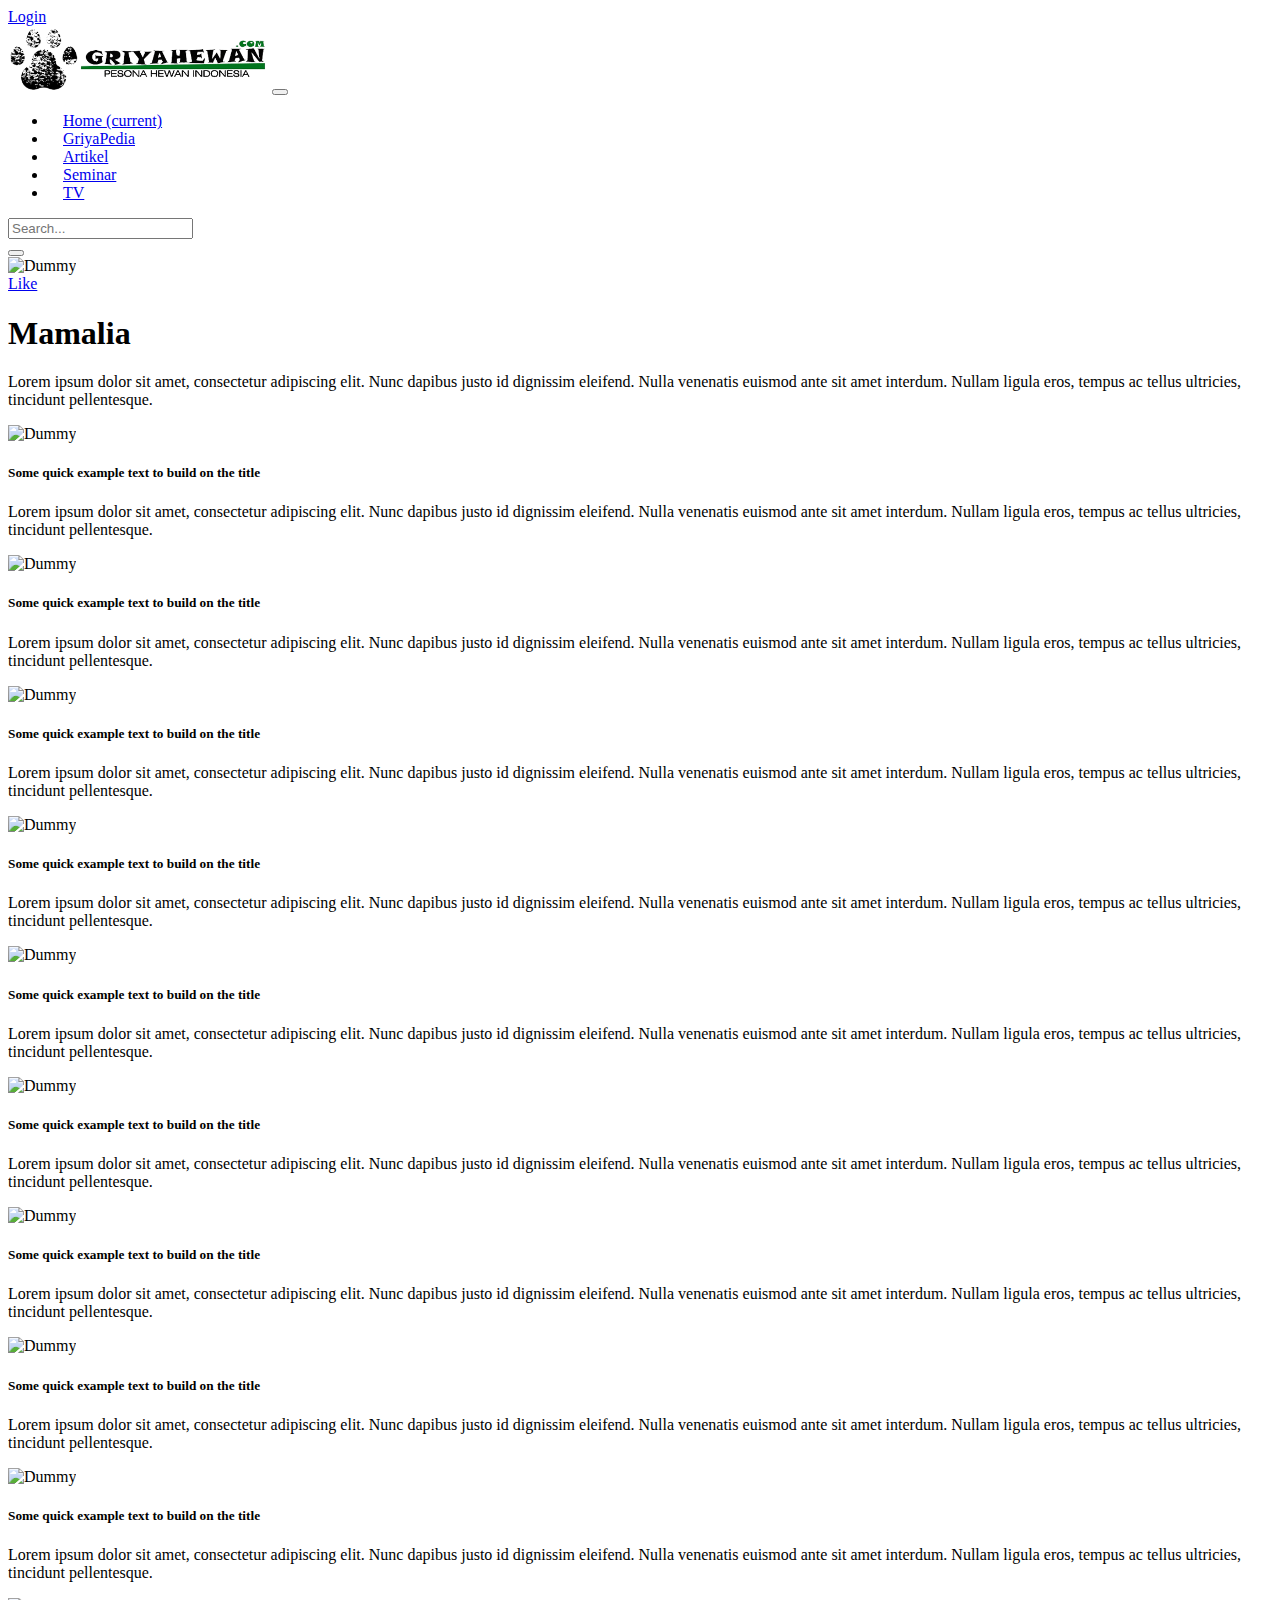
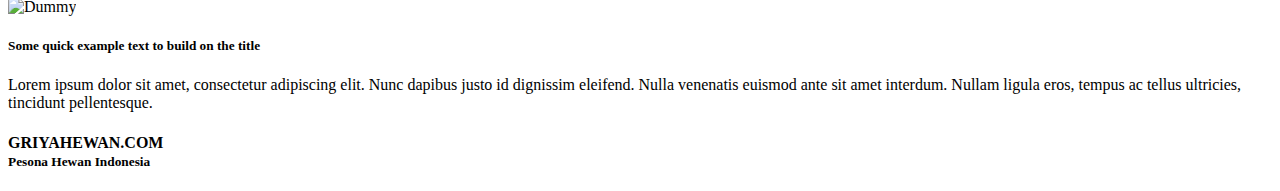
==== griya-pedia.html @ 77c0d360 "push" ====
<!doctype html>
<html lang="en">
	<head>
		<!-- Required meta tags -->
		<meta charset="utf-8">
		<meta name="viewport" content="width=device-width, initial-scale=1, shrink-to-fit=no">

		<!-- Bootstrap CSS -->
		<link rel="stylesheet" href="https://cdn.jsdelivr.net/npm/bootstrap@4.6.0/dist/css/bootstrap.min.css" integrity="sha384-B0vP5xmATw1+K9KRQjQERJvTumQW0nPEzvF6L/Z6nronJ3oUOFUFpCjEUQouq2+l" crossorigin="anonymous">
		<link rel="stylesheet" href="style.css">
		
		<!-- Fontawesome CSS -->
		<link rel="stylesheet" href="https://pro.fontawesome.com/releases/v5.10.0/css/all.css" integrity="sha384-AYmEC3Yw5cVb3ZcuHtOA93w35dYTsvhLPVnYs9eStHfGJvOvKxVfELGroGkvsg+p" crossorigin="anonymous"/>

		<title>GriyaPedia</title>

	</head>
	<body>
  
		<div class="container-fluid">
			<div class="row bg-dark">
				<div class="container ">
					<div class="row">
						<div class="col-8 pt-1 pb-1">
							<a href="#" class="btn btn-secondary btn-sm"><i class="fab fa-instagram"></i></a> 
							<a href="#" class="btn btn-secondary btn-sm"><i class="fab fa-youtube"></i></a> 
							<a href="#" class="btn btn-secondary btn-sm"><i class="fab fa-whatsapp"></i></a>
							<a href="#" class="btn btn-secondary btn-sm"><i class="far fa-envelope"></i></a>
						</div>
						
						<div class="col-4 pt-1 pb-1">
							<a href="#" class="btn btn-secondary btn-sm float-right"><i class="fas fa-sign-in-alt"></i> Login</a>
						</div>
						
					</div>
				</div>
			</div>
		</div>
			
		<nav class="navbar navbar-expand-lg navbar-light bg-light sticky-top shadow-sm">
			<div class="container">
				<a class="navbar-brand" href="#"><img src="Logo-GriyaHewan.png" alt="Griya Hewan"></a>
				<button class="navbar-toggler" type="button" data-toggle="collapse" data-target="#navbarSupportedContent" aria-controls="navbarSupportedContent" aria-expanded="false" aria-label="Toggle navigation">
					<span class="navbar-toggler-icon"></span>
				</button>

				<div class="collapse navbar-collapse" id="navbarSupportedContent">
					<ul class="navbar-nav mr-auto">
						<li class="nav-item active">
							<a class="nav-link" href="index.html">Home <span class="sr-only">(current)</span></a>
						</li>
						  
						<li class="nav-item">
							<a class="nav-link" href="griya-pedia.html">GriyaPedia</a>
						</li>
						  
						<li class="nav-item">
							<a class="nav-link" href="#">Artikel</a>
						</li>
						  
						<li class="nav-item">
							<a class="nav-link" href="#">Seminar</a>
						</li>
						
						<li class="nav-item">
							<a class="nav-link" href="#">TV</a>
						</li>
					
					</ul>
					
					<form class="form-inline my-2 my-lg-0">
						<div class="input-group input-group-sm">
						  <input type="search" class="form-control" placeholder="Search..." aria-label="Search" aria-describedby="button-addon2">
						  <div class="input-group-append">
							<button class="btn btn-outline-secondary" type="button" id="button-addon2"><i class="fas fa-search"></i></button>
						  </div>
						</div>
					</form>
				</div>
			</div>
		</nav>
					
		<div class="container-fluid">

			<div class="row">
				<div class="container mt-3 mb-3">
					
					<div class="row">
					
						<div class="col-12">
							<div class="card">
								<img src="https://static.wpsocket.com/plugin/dummy-images/banner-772x250.png" class="card-img-top" alt="Dummy">
								
								<div class="card-body">
									<div class="row">
										
										<div class="col-md-3 order-md-12 pt-3">
											<a href="#" class="btn btn-success float-right">Like <i class="far fa-thumbs-up"></i></a>
										</div>
										
										<div class="col-md-9 order-md-1">
											<h1 class="card-title">Mamalia</h1>
											<p class="card-text text-limit">Lorem ipsum dolor sit amet, consectetur adipiscing elit. Nunc dapibus justo id dignissim eleifend. Nulla venenatis euismod ante sit amet interdum. Nullam ligula eros, tempus ac tellus ultricies, tincidunt pellentesque. </p>	
										</div>
										
									</div>
								</div>
							</div>
						</div>
												
					</div>
				
				</div>
			</div>
			
			<div class="row">
				<div class="container mb-5">
					<div class="row">
						
						<div class="col-sm-12 col-md-6 col-lg-4 col-xl-3 d-flex align-items-stretch p-3">
							<div class="card shadow">
								<img src="https://trilogi.ac.id/universitas/wp-content/uploads/2017/07/dummy-img.png" class="card-img-top" alt="Dummy">
								
								<div class="card-body">
									<h5 class="card-title">Some quick example text to build on the title</h5>
									<p class="card-text text-limit">Lorem ipsum dolor sit amet, consectetur adipiscing elit. Nunc dapibus justo id dignissim eleifend. Nulla venenatis euismod ante sit amet interdum. Nullam ligula eros, tempus ac tellus ultricies, tincidunt pellentesque. </p>
								</div>
							</div>
						</div>
						
						<div class="col-sm-12 col-md-6 col-lg-4 col-xl-3 d-flex align-items-stretch p-3">
							<div class="card shadow">
								<img src="https://trilogi.ac.id/universitas/wp-content/uploads/2017/07/dummy-img.png" class="card-img-top" alt="Dummy">
								
								<div class="card-body">
									<h5 class="card-title">Some quick example text to build on the title</h5>
									<p class="card-text text-limit">Lorem ipsum dolor sit amet, consectetur adipiscing elit. Nunc dapibus justo id dignissim eleifend. Nulla venenatis euismod ante sit amet interdum. Nullam ligula eros, tempus ac tellus ultricies, tincidunt pellentesque. </p>
								</div>
							</div>
						</div>
						
						<div class="col-sm-12 col-md-6 col-lg-4 col-xl-3 d-flex align-items-stretch p-3">
							<div class="card shadow">
								<img src="https://trilogi.ac.id/universitas/wp-content/uploads/2017/07/dummy-img.png" class="card-img-top" alt="Dummy">
								
								<div class="card-body">
									<h5 class="card-title">Some quick example text to build on the title</h5>
									<p class="card-text text-limit">Lorem ipsum dolor sit amet, consectetur adipiscing elit. Nunc dapibus justo id dignissim eleifend. Nulla venenatis euismod ante sit amet interdum. Nullam ligula eros, tempus ac tellus ultricies, tincidunt pellentesque. </p>
								</div>
							</div>
						</div>
						
						<div class="col-sm-12 col-md-6 col-lg-4 col-xl-3 d-flex align-items-stretch p-3">
							<div class="card shadow">
								<img src="https://trilogi.ac.id/universitas/wp-content/uploads/2017/07/dummy-img.png" class="card-img-top" alt="Dummy">
								
								<div class="card-body">
									<h5 class="card-title">Some quick example text to build on the title</h5>
									<p class="card-text text-limit">Lorem ipsum dolor sit amet, consectetur adipiscing elit. Nunc dapibus justo id dignissim eleifend. Nulla venenatis euismod ante sit amet interdum. Nullam ligula eros, tempus ac tellus ultricies, tincidunt pellentesque. </p>
								</div>
							</div>
						</div>
						
						<div class="col-sm-12 col-md-6 col-lg-4 col-xl-3 d-flex align-items-stretch p-3">
							<div class="card shadow">
								<img src="https://trilogi.ac.id/universitas/wp-content/uploads/2017/07/dummy-img.png" class="card-img-top" alt="Dummy">
								
								<div class="card-body">
									<h5 class="card-title">Some quick example text to build on the title</h5>
									<p class="card-text text-limit">Lorem ipsum dolor sit amet, consectetur adipiscing elit. Nunc dapibus justo id dignissim eleifend. Nulla venenatis euismod ante sit amet interdum. Nullam ligula eros, tempus ac tellus ultricies, tincidunt pellentesque. </p>
								</div>
							</div>
						</div>
						
						<div class="col-sm-12 col-md-6 col-lg-4 col-xl-3 d-flex align-items-stretch p-3">
							<div class="card shadow">
								<img src="https://trilogi.ac.id/universitas/wp-content/uploads/2017/07/dummy-img.png" class="card-img-top" alt="Dummy">
								
								<div class="card-body">
									<h5 class="card-title">Some quick example text to build on the title</h5>
									<p class="card-text text-limit">Lorem ipsum dolor sit amet, consectetur adipiscing elit. Nunc dapibus justo id dignissim eleifend. Nulla venenatis euismod ante sit amet interdum. Nullam ligula eros, tempus ac tellus ultricies, tincidunt pellentesque. </p>
								</div>
							</div>
						</div>
						
						<div class="col-sm-12 col-md-6 col-lg-4 col-xl-3 d-flex align-items-stretch p-3">
							<div class="card shadow">
								<img src="https://trilogi.ac.id/universitas/wp-content/uploads/2017/07/dummy-img.png" class="card-img-top" alt="Dummy">
								
								<div class="card-body">
									<h5 class="card-title">Some quick example text to build on the title</h5>
									<p class="card-text text-limit">Lorem ipsum dolor sit amet, consectetur adipiscing elit. Nunc dapibus justo id dignissim eleifend. Nulla venenatis euismod ante sit amet interdum. Nullam ligula eros, tempus ac tellus ultricies, tincidunt pellentesque. </p>
								</div>
							</div>
						</div>
						
						<div class="col-sm-12 col-md-6 col-lg-4 col-xl-3 d-flex align-items-stretch p-3">
							<div class="card shadow">
								<img src="https://trilogi.ac.id/universitas/wp-content/uploads/2017/07/dummy-img.png" class="card-img-top" alt="Dummy">
								
								<div class="card-body">
									<h5 class="card-title">Some quick example text to build on the title</h5>
									<p class="card-text text-limit">Lorem ipsum dolor sit amet, consectetur adipiscing elit. Nunc dapibus justo id dignissim eleifend. Nulla venenatis euismod ante sit amet interdum. Nullam ligula eros, tempus ac tellus ultricies, tincidunt pellentesque. </p>
								</div>
							</div>
						</div>
						
						<div class="col-sm-12 col-md-6 col-lg-4 col-xl-3 d-flex align-items-stretch p-3">
							<div class="card shadow">
								<img src="https://trilogi.ac.id/universitas/wp-content/uploads/2017/07/dummy-img.png" class="card-img-top" alt="Dummy">
								
								<div class="card-body">
									<h5 class="card-title">Some quick example text to build on the title</h5>
									<p class="card-text text-limit">Lorem ipsum dolor sit amet, consectetur adipiscing elit. Nunc dapibus justo id dignissim eleifend. Nulla venenatis euismod ante sit amet interdum. Nullam ligula eros, tempus ac tellus ultricies, tincidunt pellentesque. </p>
								</div>
							</div>
						</div>
						
						<div class="col-sm-12 col-md-6 col-lg-4 col-xl-3 d-flex align-items-stretch p-3">
							<div class="card shadow">
								<img src="https://trilogi.ac.id/universitas/wp-content/uploads/2017/07/dummy-img.png" class="card-img-top" alt="Dummy">
								
								<div class="card-body">
									<h5 class="card-title">Some quick example text to build on the title</h5>
									<p class="card-text text-limit">Lorem ipsum dolor sit amet, consectetur adipiscing elit. Nunc dapibus justo id dignissim eleifend. Nulla venenatis euismod ante sit amet interdum. Nullam ligula eros, tempus ac tellus ultricies, tincidunt pellentesque. </p>
								</div>
							</div>
						</div>
					
					</div>
				</div>
			</div>
			
			
			<div class="row bg-dark">
				<div class="container pt-2 pb-2">
					<div class="row">
						<div class="col-md-8">
							<h4 class="text-white-50">GRIYAHEWAN.COM <br class="d-block d-sm-none"><small class="text-muted">Pesona Hewan Indonesia</small></h4>
						</div>
						
						<div class="col-md-4 footer-medsos">
							<a href="#" class="btn btn-secondary btn-sm"><i class="fab fa-instagram"></i></a> 
							<a href="#" class="btn btn-secondary btn-sm"><i class="fab fa-youtube"></i></a> 
							<a href="#" class="btn btn-secondary btn-sm"><i class="fab fa-whatsapp"></i></a>
							<a href="#" class="btn btn-secondary btn-sm"><i class="far fa-envelope"></i></a>
						</div>
					</div>
				</div>
			</div>
		
			
			 
		</div>

		<!-- Optional JavaScript; choose one of the two! -->

		<!-- Option 1: jQuery and Bootstrap Bundle (includes Popper) -->
		<script src="https://code.jquery.com/jquery-3.5.1.slim.min.js" integrity="sha384-DfXdz2htPH0lsSSs5nCTpuj/zy4C+OGpamoFVy38MVBnE+IbbVYUew+OrCXaRkfj" crossorigin="anonymous"></script>
		<script src="https://cdn.jsdelivr.net/npm/bootstrap@4.6.0/dist/js/bootstrap.bundle.min.js" integrity="sha384-Piv4xVNRyMGpqkS2by6br4gNJ7DXjqk09RmUpJ8jgGtD7zP9yug3goQfGII0yAns" crossorigin="anonymous"></script>

		<!-- Option 2: Separate Popper and Bootstrap JS -->
		<!--
		<script src="https://code.jquery.com/jquery-3.5.1.slim.min.js" integrity="sha384-DfXdz2htPH0lsSSs5nCTpuj/zy4C+OGpamoFVy38MVBnE+IbbVYUew+OrCXaRkfj" crossorigin="anonymous"></script>
		<script src="https://cdn.jsdelivr.net/npm/popper.js@1.16.1/dist/umd/popper.min.js" integrity="sha384-9/reFTGAW83EW2RDu2S0VKaIzap3H66lZH81PoYlFhbGU+6BZp6G7niu735Sk7lN" crossorigin="anonymous"></script>
		<script src="https://cdn.jsdelivr.net/npm/bootstrap@4.6.0/dist/js/bootstrap.min.js" integrity="sha384-+YQ4JLhjyBLPDQt//I+STsc9iw4uQqACwlvpslubQzn4u2UU2UFM80nGisd026JF" crossorigin="anonymous"></script>
		-->
	</body>
</html>
---- style.css ----
.navbar-brand > img
{
	width:100%;
	max-width:260px;
}

.nav-link {
	padding-right:15px !important;
	padding-left:15px !important;
}

.nav-link:hover {
    color: white !important;
	background:#00761c !important;
	border-radius:10px;
}
	
@media (max-width: 991px) 
{
	.nav-item {
		border-bottom:1px solid #fff !important;
		background:rgba(0,0,0,.1);
		border-radius:5px;
	}
	
	.navbar-nav {
		border: 1px solid rgba(0,0,0,.5);
		border-radius:5px;
	}
	
	.nav-link:hover {
		border-radius:5px;
	}
	
}

@media (min-width: 768px) 
{
	.footer-medsos
	{
		text-align:right;
	}
}


.text-limit
{
	display: -webkit-box;
	-webkit-line-clamp: 2;
	-webkit-box-orient: vertical;
	overflow: hidden;
}
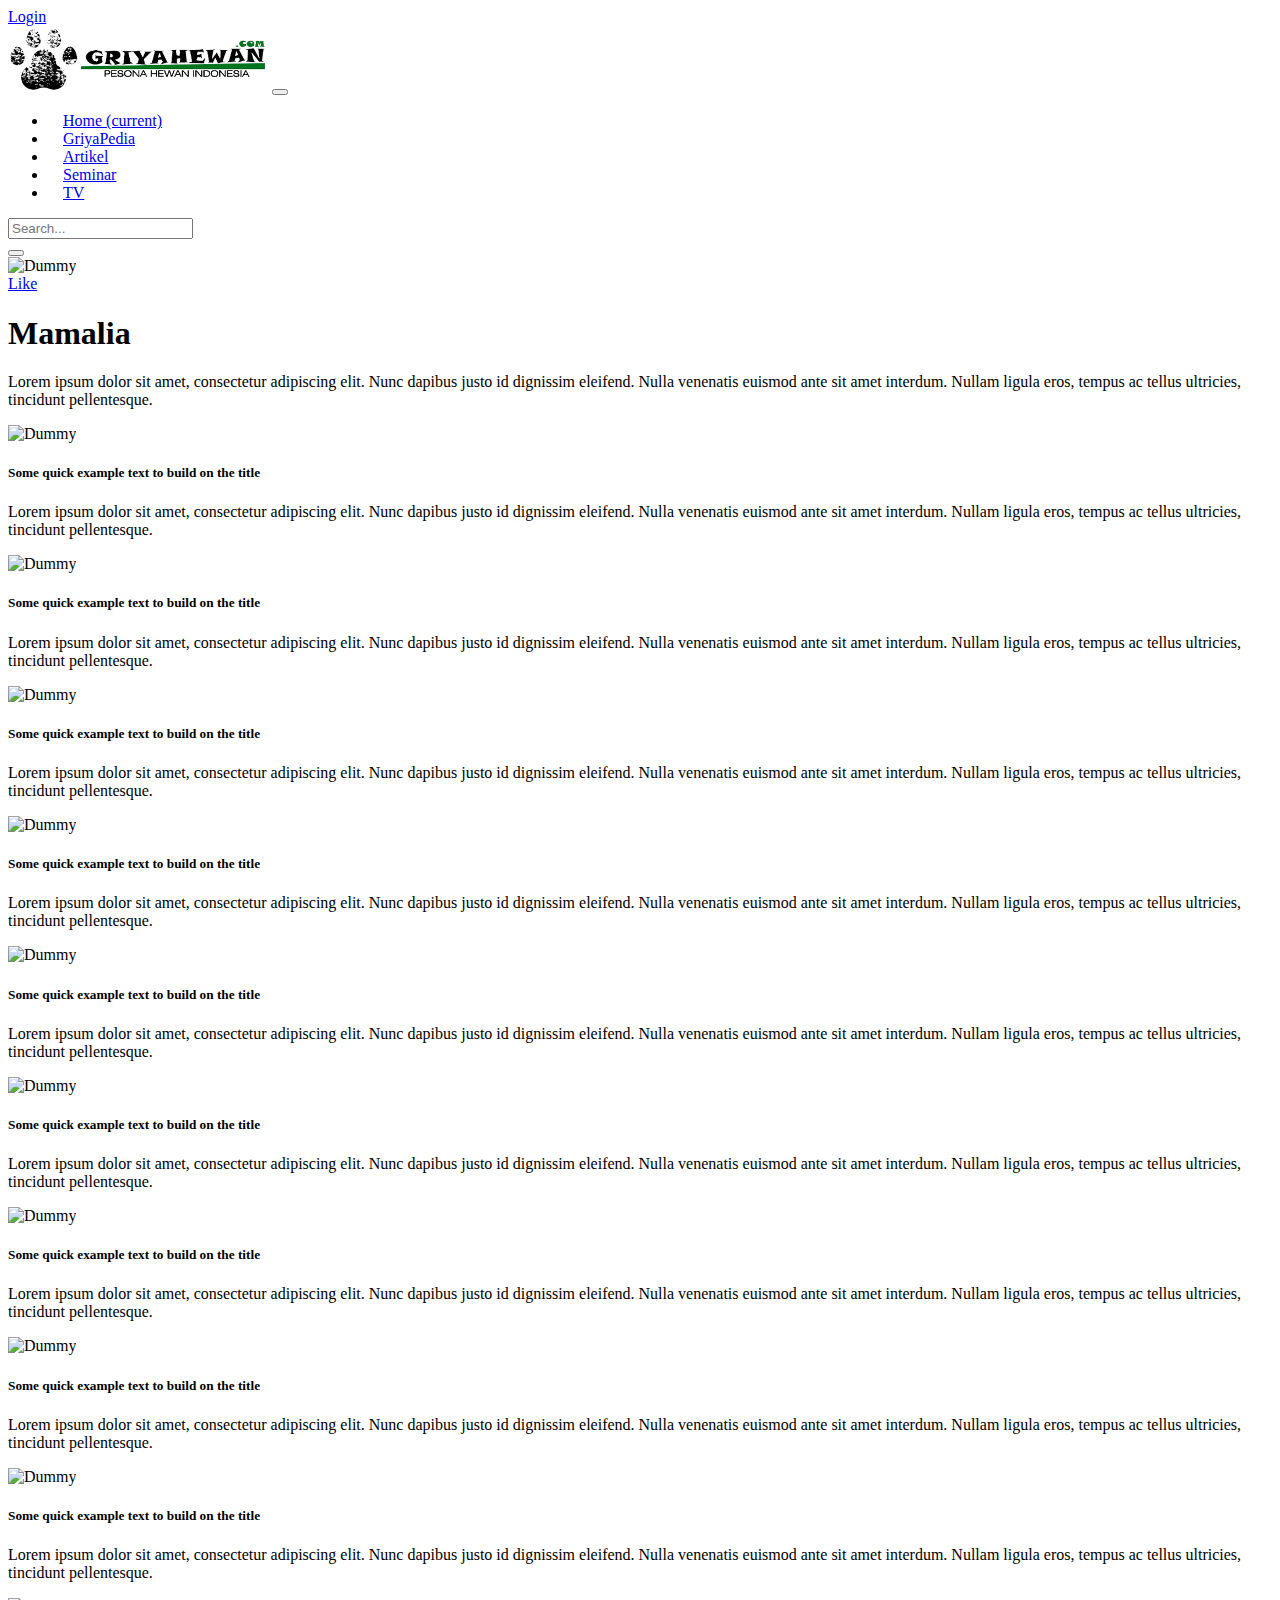
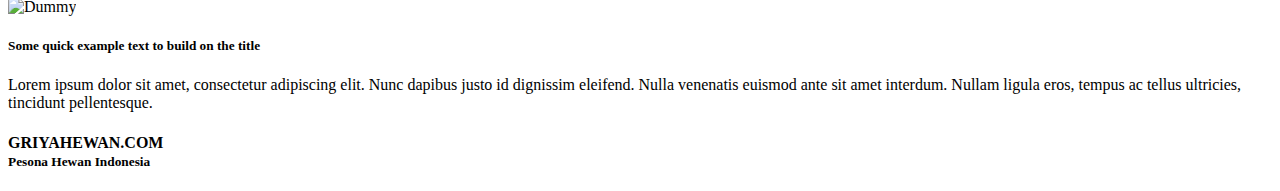
==== commit 788cf007: "Update griya-pedia.html" ====
--- a/griya-pedia.html
+++ b/griya-pedia.html
@@ -46,11 +46,11 @@
 
 				<div class="collapse navbar-collapse" id="navbarSupportedContent">
 					<ul class="navbar-nav mr-auto">
+						<li class="nav-item">
+							<a class="nav-link" href="index.html">Home <span class="sr-only">(current)</span></a>
+						</li>
+						  
 						<li class="nav-item active">
-							<a class="nav-link" href="index.html">Home <span class="sr-only">(current)</span></a>
-						</li>
-						  
-						<li class="nav-item">
 							<a class="nav-link" href="griya-pedia.html">GriyaPedia</a>
 						</li>
 						  
@@ -94,13 +94,15 @@
 								<div class="card-body">
 									<div class="row">
 										
-										<div class="col-md-3 order-md-12 pt-3">
-											<a href="#" class="btn btn-success float-right">Like <i class="far fa-thumbs-up"></i></a>
+										<div class="col-md-3 order-md-12 pt-3 text-right">
+											<a href="#" class="btn btn-success">Like <i class="far fa-thumbs-up"></i></a>
+											
+											<a href="#" class="btn btn-success"><i class="fal fa-share-alt"></i></a>
 										</div>
 										
 										<div class="col-md-9 order-md-1">
 											<h1 class="card-title">Mamalia</h1>
-											<p class="card-text text-limit">Lorem ipsum dolor sit amet, consectetur adipiscing elit. Nunc dapibus justo id dignissim eleifend. Nulla venenatis euismod ante sit amet interdum. Nullam ligula eros, tempus ac tellus ultricies, tincidunt pellentesque. </p>	
+											<p class="card-text">Lorem ipsum dolor sit amet, consectetur adipiscing elit. Nunc dapibus justo id dignissim eleifend. Nulla venenatis euismod ante sit amet interdum. Nullam ligula eros, tempus ac tellus ultricies, tincidunt pellentesque. </p>	
 										</div>
 										
 									</div>
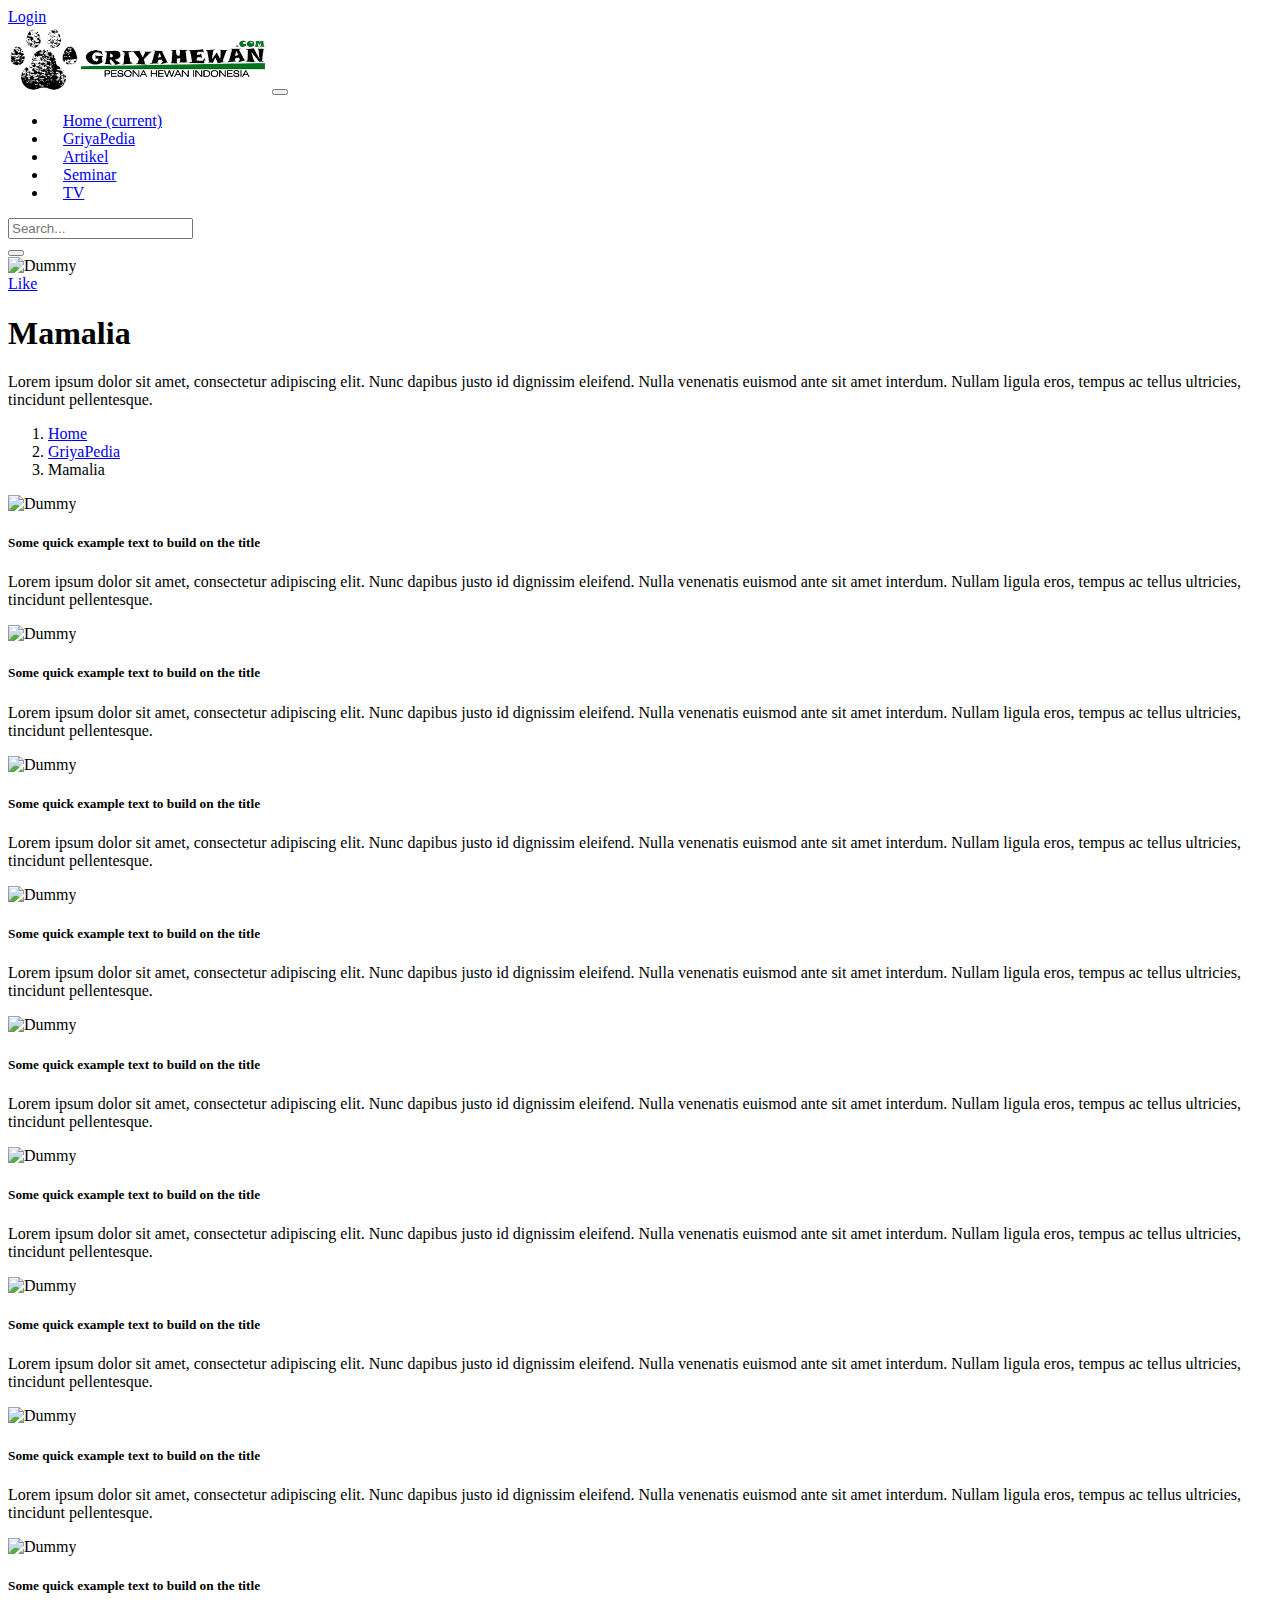
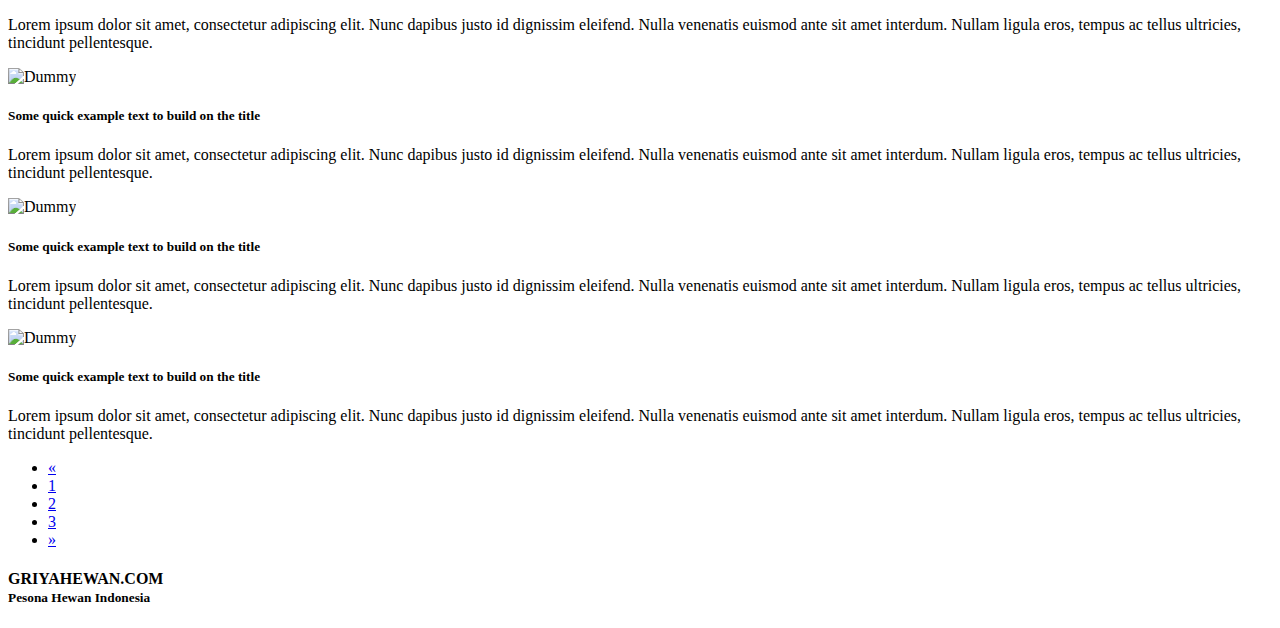
==== commit f24d95dc: "Update griya-pedia.html" ====
--- a/griya-pedia.html
+++ b/griya-pedia.html
@@ -117,119 +117,179 @@
 			
 			<div class="row">
 				<div class="container mb-5">
-					<div class="row">
-						
-						<div class="col-sm-12 col-md-6 col-lg-4 col-xl-3 d-flex align-items-stretch p-3">
-							<div class="card shadow">
-								<img src="https://trilogi.ac.id/universitas/wp-content/uploads/2017/07/dummy-img.png" class="card-img-top" alt="Dummy">
-								
-								<div class="card-body">
-									<h5 class="card-title">Some quick example text to build on the title</h5>
-									<p class="card-text text-limit">Lorem ipsum dolor sit amet, consectetur adipiscing elit. Nunc dapibus justo id dignissim eleifend. Nulla venenatis euismod ante sit amet interdum. Nullam ligula eros, tempus ac tellus ultricies, tincidunt pellentesque. </p>
-								</div>
-							</div>
-						</div>
-						
-						<div class="col-sm-12 col-md-6 col-lg-4 col-xl-3 d-flex align-items-stretch p-3">
-							<div class="card shadow">
-								<img src="https://trilogi.ac.id/universitas/wp-content/uploads/2017/07/dummy-img.png" class="card-img-top" alt="Dummy">
-								
-								<div class="card-body">
-									<h5 class="card-title">Some quick example text to build on the title</h5>
-									<p class="card-text text-limit">Lorem ipsum dolor sit amet, consectetur adipiscing elit. Nunc dapibus justo id dignissim eleifend. Nulla venenatis euismod ante sit amet interdum. Nullam ligula eros, tempus ac tellus ultricies, tincidunt pellentesque. </p>
-								</div>
-							</div>
-						</div>
-						
-						<div class="col-sm-12 col-md-6 col-lg-4 col-xl-3 d-flex align-items-stretch p-3">
-							<div class="card shadow">
-								<img src="https://trilogi.ac.id/universitas/wp-content/uploads/2017/07/dummy-img.png" class="card-img-top" alt="Dummy">
-								
-								<div class="card-body">
-									<h5 class="card-title">Some quick example text to build on the title</h5>
-									<p class="card-text text-limit">Lorem ipsum dolor sit amet, consectetur adipiscing elit. Nunc dapibus justo id dignissim eleifend. Nulla venenatis euismod ante sit amet interdum. Nullam ligula eros, tempus ac tellus ultricies, tincidunt pellentesque. </p>
-								</div>
-							</div>
-						</div>
-						
-						<div class="col-sm-12 col-md-6 col-lg-4 col-xl-3 d-flex align-items-stretch p-3">
-							<div class="card shadow">
-								<img src="https://trilogi.ac.id/universitas/wp-content/uploads/2017/07/dummy-img.png" class="card-img-top" alt="Dummy">
-								
-								<div class="card-body">
-									<h5 class="card-title">Some quick example text to build on the title</h5>
-									<p class="card-text text-limit">Lorem ipsum dolor sit amet, consectetur adipiscing elit. Nunc dapibus justo id dignissim eleifend. Nulla venenatis euismod ante sit amet interdum. Nullam ligula eros, tempus ac tellus ultricies, tincidunt pellentesque. </p>
-								</div>
-							</div>
-						</div>
-						
-						<div class="col-sm-12 col-md-6 col-lg-4 col-xl-3 d-flex align-items-stretch p-3">
-							<div class="card shadow">
-								<img src="https://trilogi.ac.id/universitas/wp-content/uploads/2017/07/dummy-img.png" class="card-img-top" alt="Dummy">
-								
-								<div class="card-body">
-									<h5 class="card-title">Some quick example text to build on the title</h5>
-									<p class="card-text text-limit">Lorem ipsum dolor sit amet, consectetur adipiscing elit. Nunc dapibus justo id dignissim eleifend. Nulla venenatis euismod ante sit amet interdum. Nullam ligula eros, tempus ac tellus ultricies, tincidunt pellentesque. </p>
-								</div>
-							</div>
-						</div>
-						
-						<div class="col-sm-12 col-md-6 col-lg-4 col-xl-3 d-flex align-items-stretch p-3">
-							<div class="card shadow">
-								<img src="https://trilogi.ac.id/universitas/wp-content/uploads/2017/07/dummy-img.png" class="card-img-top" alt="Dummy">
-								
-								<div class="card-body">
-									<h5 class="card-title">Some quick example text to build on the title</h5>
-									<p class="card-text text-limit">Lorem ipsum dolor sit amet, consectetur adipiscing elit. Nunc dapibus justo id dignissim eleifend. Nulla venenatis euismod ante sit amet interdum. Nullam ligula eros, tempus ac tellus ultricies, tincidunt pellentesque. </p>
-								</div>
-							</div>
-						</div>
-						
-						<div class="col-sm-12 col-md-6 col-lg-4 col-xl-3 d-flex align-items-stretch p-3">
-							<div class="card shadow">
-								<img src="https://trilogi.ac.id/universitas/wp-content/uploads/2017/07/dummy-img.png" class="card-img-top" alt="Dummy">
-								
-								<div class="card-body">
-									<h5 class="card-title">Some quick example text to build on the title</h5>
-									<p class="card-text text-limit">Lorem ipsum dolor sit amet, consectetur adipiscing elit. Nunc dapibus justo id dignissim eleifend. Nulla venenatis euismod ante sit amet interdum. Nullam ligula eros, tempus ac tellus ultricies, tincidunt pellentesque. </p>
-								</div>
-							</div>
-						</div>
-						
-						<div class="col-sm-12 col-md-6 col-lg-4 col-xl-3 d-flex align-items-stretch p-3">
-							<div class="card shadow">
-								<img src="https://trilogi.ac.id/universitas/wp-content/uploads/2017/07/dummy-img.png" class="card-img-top" alt="Dummy">
-								
-								<div class="card-body">
-									<h5 class="card-title">Some quick example text to build on the title</h5>
-									<p class="card-text text-limit">Lorem ipsum dolor sit amet, consectetur adipiscing elit. Nunc dapibus justo id dignissim eleifend. Nulla venenatis euismod ante sit amet interdum. Nullam ligula eros, tempus ac tellus ultricies, tincidunt pellentesque. </p>
-								</div>
-							</div>
-						</div>
-						
-						<div class="col-sm-12 col-md-6 col-lg-4 col-xl-3 d-flex align-items-stretch p-3">
-							<div class="card shadow">
-								<img src="https://trilogi.ac.id/universitas/wp-content/uploads/2017/07/dummy-img.png" class="card-img-top" alt="Dummy">
-								
-								<div class="card-body">
-									<h5 class="card-title">Some quick example text to build on the title</h5>
-									<p class="card-text text-limit">Lorem ipsum dolor sit amet, consectetur adipiscing elit. Nunc dapibus justo id dignissim eleifend. Nulla venenatis euismod ante sit amet interdum. Nullam ligula eros, tempus ac tellus ultricies, tincidunt pellentesque. </p>
-								</div>
-							</div>
-						</div>
-						
-						<div class="col-sm-12 col-md-6 col-lg-4 col-xl-3 d-flex align-items-stretch p-3">
-							<div class="card shadow">
-								<img src="https://trilogi.ac.id/universitas/wp-content/uploads/2017/07/dummy-img.png" class="card-img-top" alt="Dummy">
-								
-								<div class="card-body">
-									<h5 class="card-title">Some quick example text to build on the title</h5>
-									<p class="card-text text-limit">Lorem ipsum dolor sit amet, consectetur adipiscing elit. Nunc dapibus justo id dignissim eleifend. Nulla venenatis euismod ante sit amet interdum. Nullam ligula eros, tempus ac tellus ultricies, tincidunt pellentesque. </p>
-								</div>
-							</div>
-						</div>
-					
-					</div>
+				
+					<div class="row">
+						<div class="col-12">
+							<nav aria-label="breadcrumb">
+								<ol class="breadcrumb">
+									<li class="breadcrumb-item"><a href="#">Home</a></li>
+									<li class="breadcrumb-item"><a href="#">GriyaPedia</a></li>
+									<li class="breadcrumb-item active" aria-current="page">Mamalia</li>
+								</ol>
+							</nav>
+						</div>
+					</div>
+					
+					<div class="row">
+						
+						<div class="col-sm-12 col-md-6 col-lg-4 col-xl-3 d-flex align-items-stretch p-3">
+							<div class="card shadow">
+								<img src="https://trilogi.ac.id/universitas/wp-content/uploads/2017/07/dummy-img.png" class="card-img-top" alt="Dummy">
+								
+								<div class="card-body">
+									<h5 class="card-title">Some quick example text to build on the title</h5>
+									<p class="card-text text-limit">Lorem ipsum dolor sit amet, consectetur adipiscing elit. Nunc dapibus justo id dignissim eleifend. Nulla venenatis euismod ante sit amet interdum. Nullam ligula eros, tempus ac tellus ultricies, tincidunt pellentesque. </p>
+								</div>
+							</div>
+						</div>
+						
+						<div class="col-sm-12 col-md-6 col-lg-4 col-xl-3 d-flex align-items-stretch p-3">
+							<div class="card shadow">
+								<img src="https://trilogi.ac.id/universitas/wp-content/uploads/2017/07/dummy-img.png" class="card-img-top" alt="Dummy">
+								
+								<div class="card-body">
+									<h5 class="card-title">Some quick example text to build on the title</h5>
+									<p class="card-text text-limit">Lorem ipsum dolor sit amet, consectetur adipiscing elit. Nunc dapibus justo id dignissim eleifend. Nulla venenatis euismod ante sit amet interdum. Nullam ligula eros, tempus ac tellus ultricies, tincidunt pellentesque. </p>
+								</div>
+							</div>
+						</div>
+						
+						<div class="col-sm-12 col-md-6 col-lg-4 col-xl-3 d-flex align-items-stretch p-3">
+							<div class="card shadow">
+								<img src="https://trilogi.ac.id/universitas/wp-content/uploads/2017/07/dummy-img.png" class="card-img-top" alt="Dummy">
+								
+								<div class="card-body">
+									<h5 class="card-title">Some quick example text to build on the title</h5>
+									<p class="card-text text-limit">Lorem ipsum dolor sit amet, consectetur adipiscing elit. Nunc dapibus justo id dignissim eleifend. Nulla venenatis euismod ante sit amet interdum. Nullam ligula eros, tempus ac tellus ultricies, tincidunt pellentesque. </p>
+								</div>
+							</div>
+						</div>
+						
+						<div class="col-sm-12 col-md-6 col-lg-4 col-xl-3 d-flex align-items-stretch p-3">
+							<div class="card shadow">
+								<img src="https://trilogi.ac.id/universitas/wp-content/uploads/2017/07/dummy-img.png" class="card-img-top" alt="Dummy">
+								
+								<div class="card-body">
+									<h5 class="card-title">Some quick example text to build on the title</h5>
+									<p class="card-text text-limit">Lorem ipsum dolor sit amet, consectetur adipiscing elit. Nunc dapibus justo id dignissim eleifend. Nulla venenatis euismod ante sit amet interdum. Nullam ligula eros, tempus ac tellus ultricies, tincidunt pellentesque. </p>
+								</div>
+							</div>
+						</div>
+						
+						<div class="col-sm-12 col-md-6 col-lg-4 col-xl-3 d-flex align-items-stretch p-3">
+							<div class="card shadow">
+								<img src="https://trilogi.ac.id/universitas/wp-content/uploads/2017/07/dummy-img.png" class="card-img-top" alt="Dummy">
+								
+								<div class="card-body">
+									<h5 class="card-title">Some quick example text to build on the title</h5>
+									<p class="card-text text-limit">Lorem ipsum dolor sit amet, consectetur adipiscing elit. Nunc dapibus justo id dignissim eleifend. Nulla venenatis euismod ante sit amet interdum. Nullam ligula eros, tempus ac tellus ultricies, tincidunt pellentesque. </p>
+								</div>
+							</div>
+						</div>
+						
+						<div class="col-sm-12 col-md-6 col-lg-4 col-xl-3 d-flex align-items-stretch p-3">
+							<div class="card shadow">
+								<img src="https://trilogi.ac.id/universitas/wp-content/uploads/2017/07/dummy-img.png" class="card-img-top" alt="Dummy">
+								
+								<div class="card-body">
+									<h5 class="card-title">Some quick example text to build on the title</h5>
+									<p class="card-text text-limit">Lorem ipsum dolor sit amet, consectetur adipiscing elit. Nunc dapibus justo id dignissim eleifend. Nulla venenatis euismod ante sit amet interdum. Nullam ligula eros, tempus ac tellus ultricies, tincidunt pellentesque. </p>
+								</div>
+							</div>
+						</div>
+						
+						<div class="col-sm-12 col-md-6 col-lg-4 col-xl-3 d-flex align-items-stretch p-3">
+							<div class="card shadow">
+								<img src="https://trilogi.ac.id/universitas/wp-content/uploads/2017/07/dummy-img.png" class="card-img-top" alt="Dummy">
+								
+								<div class="card-body">
+									<h5 class="card-title">Some quick example text to build on the title</h5>
+									<p class="card-text text-limit">Lorem ipsum dolor sit amet, consectetur adipiscing elit. Nunc dapibus justo id dignissim eleifend. Nulla venenatis euismod ante sit amet interdum. Nullam ligula eros, tempus ac tellus ultricies, tincidunt pellentesque. </p>
+								</div>
+							</div>
+						</div>
+						
+						<div class="col-sm-12 col-md-6 col-lg-4 col-xl-3 d-flex align-items-stretch p-3">
+							<div class="card shadow">
+								<img src="https://trilogi.ac.id/universitas/wp-content/uploads/2017/07/dummy-img.png" class="card-img-top" alt="Dummy">
+								
+								<div class="card-body">
+									<h5 class="card-title">Some quick example text to build on the title</h5>
+									<p class="card-text text-limit">Lorem ipsum dolor sit amet, consectetur adipiscing elit. Nunc dapibus justo id dignissim eleifend. Nulla venenatis euismod ante sit amet interdum. Nullam ligula eros, tempus ac tellus ultricies, tincidunt pellentesque. </p>
+								</div>
+							</div>
+						</div>
+						
+						<div class="col-sm-12 col-md-6 col-lg-4 col-xl-3 d-flex align-items-stretch p-3">
+							<div class="card shadow">
+								<img src="https://trilogi.ac.id/universitas/wp-content/uploads/2017/07/dummy-img.png" class="card-img-top" alt="Dummy">
+								
+								<div class="card-body">
+									<h5 class="card-title">Some quick example text to build on the title</h5>
+									<p class="card-text text-limit">Lorem ipsum dolor sit amet, consectetur adipiscing elit. Nunc dapibus justo id dignissim eleifend. Nulla venenatis euismod ante sit amet interdum. Nullam ligula eros, tempus ac tellus ultricies, tincidunt pellentesque. </p>
+								</div>
+							</div>
+						</div>
+						
+						<div class="col-sm-12 col-md-6 col-lg-4 col-xl-3 d-flex align-items-stretch p-3">
+							<div class="card shadow">
+								<img src="https://trilogi.ac.id/universitas/wp-content/uploads/2017/07/dummy-img.png" class="card-img-top" alt="Dummy">
+								
+								<div class="card-body">
+									<h5 class="card-title">Some quick example text to build on the title</h5>
+									<p class="card-text text-limit">Lorem ipsum dolor sit amet, consectetur adipiscing elit. Nunc dapibus justo id dignissim eleifend. Nulla venenatis euismod ante sit amet interdum. Nullam ligula eros, tempus ac tellus ultricies, tincidunt pellentesque. </p>
+								</div>
+							</div>
+						</div>
+						
+						<div class="col-sm-12 col-md-6 col-lg-4 col-xl-3 d-flex align-items-stretch p-3">
+							<div class="card shadow">
+								<img src="https://trilogi.ac.id/universitas/wp-content/uploads/2017/07/dummy-img.png" class="card-img-top" alt="Dummy">
+								
+								<div class="card-body">
+									<h5 class="card-title">Some quick example text to build on the title</h5>
+									<p class="card-text text-limit">Lorem ipsum dolor sit amet, consectetur adipiscing elit. Nunc dapibus justo id dignissim eleifend. Nulla venenatis euismod ante sit amet interdum. Nullam ligula eros, tempus ac tellus ultricies, tincidunt pellentesque. </p>
+								</div>
+							</div>
+						</div>
+						
+						<div class="col-sm-12 col-md-6 col-lg-4 col-xl-3 d-flex align-items-stretch p-3">
+							<div class="card shadow">
+								<img src="https://trilogi.ac.id/universitas/wp-content/uploads/2017/07/dummy-img.png" class="card-img-top" alt="Dummy">
+								
+								<div class="card-body">
+									<h5 class="card-title">Some quick example text to build on the title</h5>
+									<p class="card-text text-limit">Lorem ipsum dolor sit amet, consectetur adipiscing elit. Nunc dapibus justo id dignissim eleifend. Nulla venenatis euismod ante sit amet interdum. Nullam ligula eros, tempus ac tellus ultricies, tincidunt pellentesque. </p>
+								</div>
+							</div>
+						</div>
+					
+					</div>
+					
+					<div class="row">
+						<div class="col-12 pt-3">
+							
+							<nav aria-label="Page navigation example">
+								<ul class="pagination justify-content-center">
+									<li class="page-item">
+										<a class="page-link" href="#" aria-label="Previous">
+											<span aria-hidden="true">&laquo;</span>
+										</a>
+									</li>
+									<li class="page-item"><a class="page-link" href="#">1</a></li>
+									<li class="page-item"><a class="page-link" href="#">2</a></li>
+									<li class="page-item"><a class="page-link" href="#">3</a></li>
+									<li class="page-item">
+										<a class="page-link" href="#" aria-label="Next">
+											<span aria-hidden="true">&raquo;</span>
+										</a>
+									</li>
+								</ul>
+							</nav>
+							
+						</div>
+					</div>
+					
 				</div>
 			</div>
 			
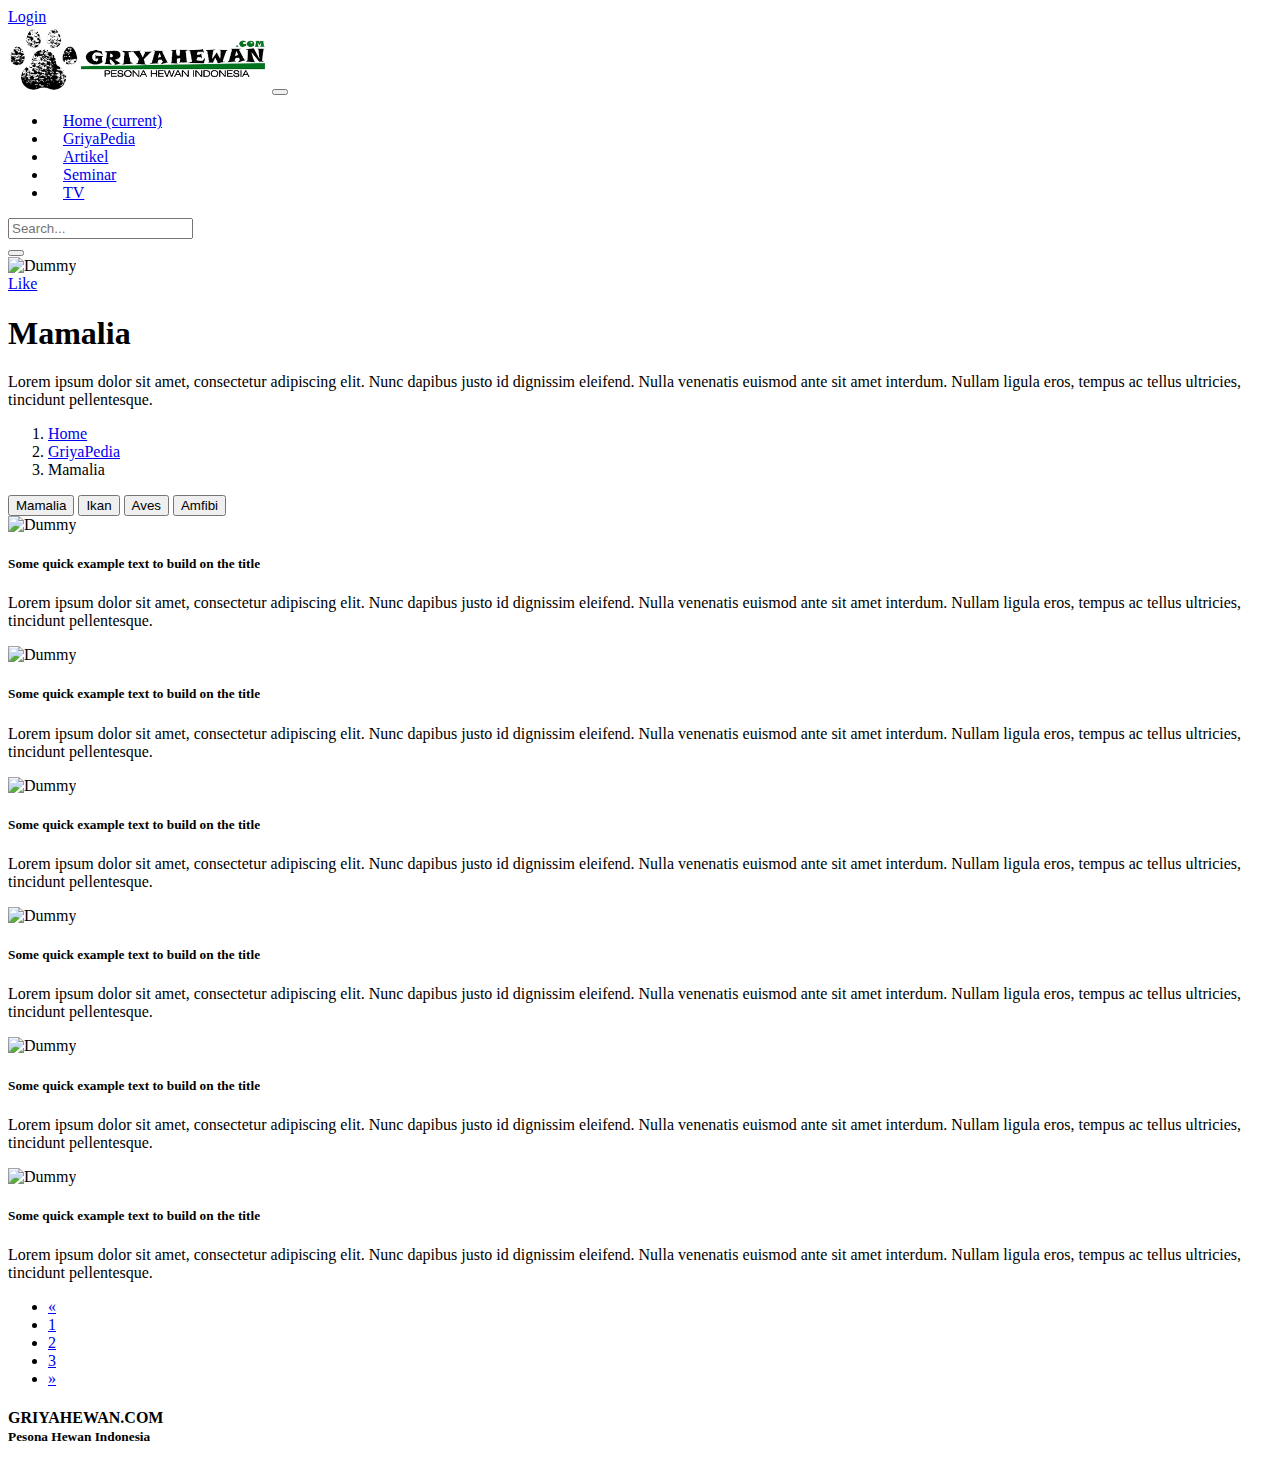
==== commit 4d0f5d77: "Update griya-pedia.html" ====
--- a/griya-pedia.html
+++ b/griya-pedia.html
@@ -131,164 +131,118 @@
 					</div>
 					
 					<div class="row">
-						
-						<div class="col-sm-12 col-md-6 col-lg-4 col-xl-3 d-flex align-items-stretch p-3">
-							<div class="card shadow">
-								<img src="https://trilogi.ac.id/universitas/wp-content/uploads/2017/07/dummy-img.png" class="card-img-top" alt="Dummy">
-								
-								<div class="card-body">
-									<h5 class="card-title">Some quick example text to build on the title</h5>
-									<p class="card-text text-limit">Lorem ipsum dolor sit amet, consectetur adipiscing elit. Nunc dapibus justo id dignissim eleifend. Nulla venenatis euismod ante sit amet interdum. Nullam ligula eros, tempus ac tellus ultricies, tincidunt pellentesque. </p>
-								</div>
-							</div>
-						</div>
-						
-						<div class="col-sm-12 col-md-6 col-lg-4 col-xl-3 d-flex align-items-stretch p-3">
-							<div class="card shadow">
-								<img src="https://trilogi.ac.id/universitas/wp-content/uploads/2017/07/dummy-img.png" class="card-img-top" alt="Dummy">
-								
-								<div class="card-body">
-									<h5 class="card-title">Some quick example text to build on the title</h5>
-									<p class="card-text text-limit">Lorem ipsum dolor sit amet, consectetur adipiscing elit. Nunc dapibus justo id dignissim eleifend. Nulla venenatis euismod ante sit amet interdum. Nullam ligula eros, tempus ac tellus ultricies, tincidunt pellentesque. </p>
-								</div>
-							</div>
-						</div>
-						
-						<div class="col-sm-12 col-md-6 col-lg-4 col-xl-3 d-flex align-items-stretch p-3">
-							<div class="card shadow">
-								<img src="https://trilogi.ac.id/universitas/wp-content/uploads/2017/07/dummy-img.png" class="card-img-top" alt="Dummy">
-								
-								<div class="card-body">
-									<h5 class="card-title">Some quick example text to build on the title</h5>
-									<p class="card-text text-limit">Lorem ipsum dolor sit amet, consectetur adipiscing elit. Nunc dapibus justo id dignissim eleifend. Nulla venenatis euismod ante sit amet interdum. Nullam ligula eros, tempus ac tellus ultricies, tincidunt pellentesque. </p>
-								</div>
-							</div>
-						</div>
-						
-						<div class="col-sm-12 col-md-6 col-lg-4 col-xl-3 d-flex align-items-stretch p-3">
-							<div class="card shadow">
-								<img src="https://trilogi.ac.id/universitas/wp-content/uploads/2017/07/dummy-img.png" class="card-img-top" alt="Dummy">
-								
-								<div class="card-body">
-									<h5 class="card-title">Some quick example text to build on the title</h5>
-									<p class="card-text text-limit">Lorem ipsum dolor sit amet, consectetur adipiscing elit. Nunc dapibus justo id dignissim eleifend. Nulla venenatis euismod ante sit amet interdum. Nullam ligula eros, tempus ac tellus ultricies, tincidunt pellentesque. </p>
-								</div>
-							</div>
-						</div>
-						
-						<div class="col-sm-12 col-md-6 col-lg-4 col-xl-3 d-flex align-items-stretch p-3">
-							<div class="card shadow">
-								<img src="https://trilogi.ac.id/universitas/wp-content/uploads/2017/07/dummy-img.png" class="card-img-top" alt="Dummy">
-								
-								<div class="card-body">
-									<h5 class="card-title">Some quick example text to build on the title</h5>
-									<p class="card-text text-limit">Lorem ipsum dolor sit amet, consectetur adipiscing elit. Nunc dapibus justo id dignissim eleifend. Nulla venenatis euismod ante sit amet interdum. Nullam ligula eros, tempus ac tellus ultricies, tincidunt pellentesque. </p>
-								</div>
-							</div>
-						</div>
-						
-						<div class="col-sm-12 col-md-6 col-lg-4 col-xl-3 d-flex align-items-stretch p-3">
-							<div class="card shadow">
-								<img src="https://trilogi.ac.id/universitas/wp-content/uploads/2017/07/dummy-img.png" class="card-img-top" alt="Dummy">
-								
-								<div class="card-body">
-									<h5 class="card-title">Some quick example text to build on the title</h5>
-									<p class="card-text text-limit">Lorem ipsum dolor sit amet, consectetur adipiscing elit. Nunc dapibus justo id dignissim eleifend. Nulla venenatis euismod ante sit amet interdum. Nullam ligula eros, tempus ac tellus ultricies, tincidunt pellentesque. </p>
-								</div>
-							</div>
-						</div>
-						
-						<div class="col-sm-12 col-md-6 col-lg-4 col-xl-3 d-flex align-items-stretch p-3">
-							<div class="card shadow">
-								<img src="https://trilogi.ac.id/universitas/wp-content/uploads/2017/07/dummy-img.png" class="card-img-top" alt="Dummy">
-								
-								<div class="card-body">
-									<h5 class="card-title">Some quick example text to build on the title</h5>
-									<p class="card-text text-limit">Lorem ipsum dolor sit amet, consectetur adipiscing elit. Nunc dapibus justo id dignissim eleifend. Nulla venenatis euismod ante sit amet interdum. Nullam ligula eros, tempus ac tellus ultricies, tincidunt pellentesque. </p>
-								</div>
-							</div>
-						</div>
-						
-						<div class="col-sm-12 col-md-6 col-lg-4 col-xl-3 d-flex align-items-stretch p-3">
-							<div class="card shadow">
-								<img src="https://trilogi.ac.id/universitas/wp-content/uploads/2017/07/dummy-img.png" class="card-img-top" alt="Dummy">
-								
-								<div class="card-body">
-									<h5 class="card-title">Some quick example text to build on the title</h5>
-									<p class="card-text text-limit">Lorem ipsum dolor sit amet, consectetur adipiscing elit. Nunc dapibus justo id dignissim eleifend. Nulla venenatis euismod ante sit amet interdum. Nullam ligula eros, tempus ac tellus ultricies, tincidunt pellentesque. </p>
-								</div>
-							</div>
-						</div>
-						
-						<div class="col-sm-12 col-md-6 col-lg-4 col-xl-3 d-flex align-items-stretch p-3">
-							<div class="card shadow">
-								<img src="https://trilogi.ac.id/universitas/wp-content/uploads/2017/07/dummy-img.png" class="card-img-top" alt="Dummy">
-								
-								<div class="card-body">
-									<h5 class="card-title">Some quick example text to build on the title</h5>
-									<p class="card-text text-limit">Lorem ipsum dolor sit amet, consectetur adipiscing elit. Nunc dapibus justo id dignissim eleifend. Nulla venenatis euismod ante sit amet interdum. Nullam ligula eros, tempus ac tellus ultricies, tincidunt pellentesque. </p>
-								</div>
-							</div>
-						</div>
-						
-						<div class="col-sm-12 col-md-6 col-lg-4 col-xl-3 d-flex align-items-stretch p-3">
-							<div class="card shadow">
-								<img src="https://trilogi.ac.id/universitas/wp-content/uploads/2017/07/dummy-img.png" class="card-img-top" alt="Dummy">
-								
-								<div class="card-body">
-									<h5 class="card-title">Some quick example text to build on the title</h5>
-									<p class="card-text text-limit">Lorem ipsum dolor sit amet, consectetur adipiscing elit. Nunc dapibus justo id dignissim eleifend. Nulla venenatis euismod ante sit amet interdum. Nullam ligula eros, tempus ac tellus ultricies, tincidunt pellentesque. </p>
-								</div>
-							</div>
-						</div>
-						
-						<div class="col-sm-12 col-md-6 col-lg-4 col-xl-3 d-flex align-items-stretch p-3">
-							<div class="card shadow">
-								<img src="https://trilogi.ac.id/universitas/wp-content/uploads/2017/07/dummy-img.png" class="card-img-top" alt="Dummy">
-								
-								<div class="card-body">
-									<h5 class="card-title">Some quick example text to build on the title</h5>
-									<p class="card-text text-limit">Lorem ipsum dolor sit amet, consectetur adipiscing elit. Nunc dapibus justo id dignissim eleifend. Nulla venenatis euismod ante sit amet interdum. Nullam ligula eros, tempus ac tellus ultricies, tincidunt pellentesque. </p>
-								</div>
-							</div>
-						</div>
-						
-						<div class="col-sm-12 col-md-6 col-lg-4 col-xl-3 d-flex align-items-stretch p-3">
-							<div class="card shadow">
-								<img src="https://trilogi.ac.id/universitas/wp-content/uploads/2017/07/dummy-img.png" class="card-img-top" alt="Dummy">
-								
-								<div class="card-body">
-									<h5 class="card-title">Some quick example text to build on the title</h5>
-									<p class="card-text text-limit">Lorem ipsum dolor sit amet, consectetur adipiscing elit. Nunc dapibus justo id dignissim eleifend. Nulla venenatis euismod ante sit amet interdum. Nullam ligula eros, tempus ac tellus ultricies, tincidunt pellentesque. </p>
-								</div>
-							</div>
-						</div>
-					
-					</div>
-					
-					<div class="row">
-						<div class="col-12 pt-3">
-							
-							<nav aria-label="Page navigation example">
-								<ul class="pagination justify-content-center">
-									<li class="page-item">
-										<a class="page-link" href="#" aria-label="Previous">
-											<span aria-hidden="true">&laquo;</span>
-										</a>
-									</li>
-									<li class="page-item"><a class="page-link" href="#">1</a></li>
-									<li class="page-item"><a class="page-link" href="#">2</a></li>
-									<li class="page-item"><a class="page-link" href="#">3</a></li>
-									<li class="page-item">
-										<a class="page-link" href="#" aria-label="Next">
-											<span aria-hidden="true">&raquo;</span>
-										</a>
-									</li>
-								</ul>
-							</nav>
-							
-						</div>
-					</div>
+					
+						<div class="col-md-3">
+							<div class="list-group mt-3">
+								<button type="button" class="list-group-item list-group-item-action active" aria-current="true">
+									Mamalia
+								</button>
+								<button type="button" class="list-group-item list-group-item-action">Ikan</button>
+								<button type="button" class="list-group-item list-group-item-action">Aves</button>
+								<button type="button" class="list-group-item list-group-item-action">Amfibi</button>
+							</div>
+						</div>
+						
+						<div class="col-md-9">
+							<div class="row">
+							
+								<div class="col-sm-12 col-md-6 col-lg-4 d-flex align-items-stretch p-3">
+									<div class="card shadow">
+										<img src="https://trilogi.ac.id/universitas/wp-content/uploads/2017/07/dummy-img.png" class="card-img-top" alt="Dummy">
+										
+										<div class="card-body">
+											<h5 class="card-title">Some quick example text to build on the title</h5>
+											<p class="card-text text-limit">Lorem ipsum dolor sit amet, consectetur adipiscing elit. Nunc dapibus justo id dignissim eleifend. Nulla venenatis euismod ante sit amet interdum. Nullam ligula eros, tempus ac tellus ultricies, tincidunt pellentesque. </p>
+										</div>
+									</div>
+								</div>
+								
+								<div class="col-sm-12 col-md-6 col-lg-4 d-flex align-items-stretch p-3">
+									<div class="card shadow">
+										<img src="https://trilogi.ac.id/universitas/wp-content/uploads/2017/07/dummy-img.png" class="card-img-top" alt="Dummy">
+										
+										<div class="card-body">
+											<h5 class="card-title">Some quick example text to build on the title</h5>
+											<p class="card-text text-limit">Lorem ipsum dolor sit amet, consectetur adipiscing elit. Nunc dapibus justo id dignissim eleifend. Nulla venenatis euismod ante sit amet interdum. Nullam ligula eros, tempus ac tellus ultricies, tincidunt pellentesque. </p>
+										</div>
+									</div>
+								</div>
+								
+								<div class="col-sm-12 col-md-6 col-lg-4 d-flex align-items-stretch p-3">
+									<div class="card shadow">
+										<img src="https://trilogi.ac.id/universitas/wp-content/uploads/2017/07/dummy-img.png" class="card-img-top" alt="Dummy">
+										
+										<div class="card-body">
+											<h5 class="card-title">Some quick example text to build on the title</h5>
+											<p class="card-text text-limit">Lorem ipsum dolor sit amet, consectetur adipiscing elit. Nunc dapibus justo id dignissim eleifend. Nulla venenatis euismod ante sit amet interdum. Nullam ligula eros, tempus ac tellus ultricies, tincidunt pellentesque. </p>
+										</div>
+									</div>
+								</div>
+								
+								<div class="col-sm-12 col-md-6 col-lg-4 d-flex align-items-stretch p-3">
+									<div class="card shadow">
+										<img src="https://trilogi.ac.id/universitas/wp-content/uploads/2017/07/dummy-img.png" class="card-img-top" alt="Dummy">
+										
+										<div class="card-body">
+											<h5 class="card-title">Some quick example text to build on the title</h5>
+											<p class="card-text text-limit">Lorem ipsum dolor sit amet, consectetur adipiscing elit. Nunc dapibus justo id dignissim eleifend. Nulla venenatis euismod ante sit amet interdum. Nullam ligula eros, tempus ac tellus ultricies, tincidunt pellentesque. </p>
+										</div>
+									</div>
+								</div>
+								
+								<div class="col-sm-12 col-md-6 col-lg-4 d-flex align-items-stretch p-3">
+									<div class="card shadow">
+										<img src="https://trilogi.ac.id/universitas/wp-content/uploads/2017/07/dummy-img.png" class="card-img-top" alt="Dummy">
+										
+										<div class="card-body">
+											<h5 class="card-title">Some quick example text to build on the title</h5>
+											<p class="card-text text-limit">Lorem ipsum dolor sit amet, consectetur adipiscing elit. Nunc dapibus justo id dignissim eleifend. Nulla venenatis euismod ante sit amet interdum. Nullam ligula eros, tempus ac tellus ultricies, tincidunt pellentesque. </p>
+										</div>
+									</div>
+								</div>
+								
+								<div class="col-sm-12 col-md-6 col-lg-4 d-flex align-items-stretch p-3">
+									<div class="card shadow">
+										<img src="https://trilogi.ac.id/universitas/wp-content/uploads/2017/07/dummy-img.png" class="card-img-top" alt="Dummy">
+										
+										<div class="card-body">
+											<h5 class="card-title">Some quick example text to build on the title</h5>
+											<p class="card-text text-limit">Lorem ipsum dolor sit amet, consectetur adipiscing elit. Nunc dapibus justo id dignissim eleifend. Nulla venenatis euismod ante sit amet interdum. Nullam ligula eros, tempus ac tellus ultricies, tincidunt pellentesque. </p>
+										</div>
+									</div>
+								</div>
+							
+							</div>
+							
+							<div class="row">
+								<div class="col-12 pt-3">
+									
+									<nav aria-label="Page navigation example">
+										<ul class="pagination justify-content-center">
+											<li class="page-item">
+												<a class="page-link" href="#" aria-label="Previous">
+													<span aria-hidden="true">&laquo;</span>
+												</a>
+											</li>
+											<li class="page-item"><a class="page-link" href="#">1</a></li>
+											<li class="page-item"><a class="page-link" href="#">2</a></li>
+											<li class="page-item"><a class="page-link" href="#">3</a></li>
+											<li class="page-item">
+												<a class="page-link" href="#" aria-label="Next">
+													<span aria-hidden="true">&raquo;</span>
+												</a>
+											</li>
+										</ul>
+									</nav>
+									
+								</div>
+							</div>
+							
+						</div>
+						
+					</div>
+					
+					
 					
 				</div>
 			</div>
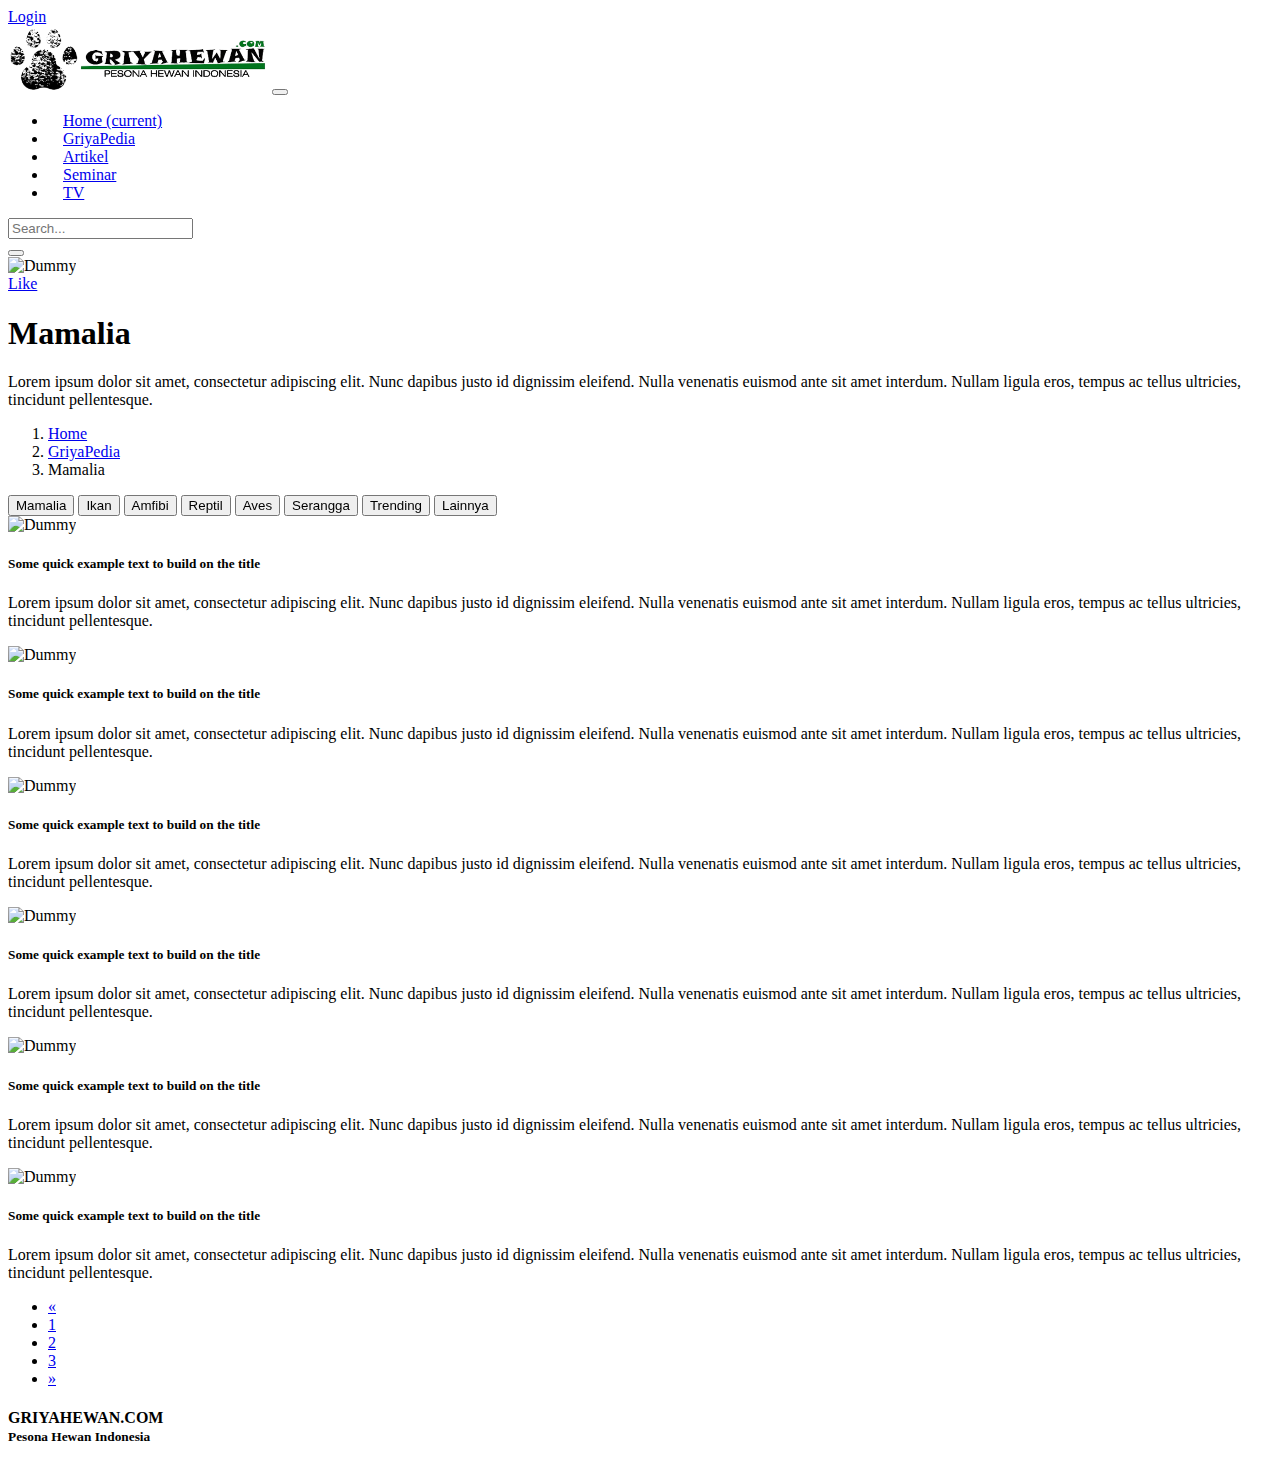
==== commit efa4d67a: "push" ====
--- a/griya-pedia.html
+++ b/griya-pedia.html
@@ -132,85 +132,95 @@
 					
 					<div class="row">
 					
-						<div class="col-md-3">
-							<div class="list-group mt-3">
-								<button type="button" class="list-group-item list-group-item-action active" aria-current="true">
-									Mamalia
-								</button>
-								<button type="button" class="list-group-item list-group-item-action">Ikan</button>
-								<button type="button" class="list-group-item list-group-item-action">Aves</button>
-								<button type="button" class="list-group-item list-group-item-action">Amfibi</button>
-							</div>
-						</div>
-						
-						<div class="col-md-9">
+						<div class="col-lg-3 col-md-12 pt-3">
+							<div class="border rounded p-2 div-categories-sticky-top">
+								<div class="categories-sticky-top">
+									<div class="list-group rounded-0">
+										<button type="button" class="list-group-item list-group-item-action active" aria-current="true">
+											Mamalia
+										</button>
+										<button type="button" class="list-group-item list-group-item-action">Ikan</button>
+										<button type="button" class="list-group-item list-group-item-action">Amfibi</button>
+										<button type="button" class="list-group-item list-group-item-action">Reptil</button>
+										<button type="button" class="list-group-item list-group-item-action">Aves</button>
+										<button type="button" class="list-group-item list-group-item-action">Serangga</button>
+										<button type="button" class="list-group-item list-group-item-action">Trending</button>
+										<button type="button" class="list-group-item list-group-item-action">Lainnya</button>
+									</div>
+								</div>
+							</div>
+						</div>
+						
+						<div class="col-lg-9 col-md-12">
 							<div class="row">
 							
-								<div class="col-sm-12 col-md-6 col-lg-4 d-flex align-items-stretch p-3">
-									<div class="card shadow">
-										<img src="https://trilogi.ac.id/universitas/wp-content/uploads/2017/07/dummy-img.png" class="card-img-top" alt="Dummy">
-										
-										<div class="card-body">
-											<h5 class="card-title">Some quick example text to build on the title</h5>
-											<p class="card-text text-limit">Lorem ipsum dolor sit amet, consectetur adipiscing elit. Nunc dapibus justo id dignissim eleifend. Nulla venenatis euismod ante sit amet interdum. Nullam ligula eros, tempus ac tellus ultricies, tincidunt pellentesque. </p>
-										</div>
-									</div>
-								</div>
-								
-								<div class="col-sm-12 col-md-6 col-lg-4 d-flex align-items-stretch p-3">
-									<div class="card shadow">
-										<img src="https://trilogi.ac.id/universitas/wp-content/uploads/2017/07/dummy-img.png" class="card-img-top" alt="Dummy">
-										
-										<div class="card-body">
-											<h5 class="card-title">Some quick example text to build on the title</h5>
-											<p class="card-text text-limit">Lorem ipsum dolor sit amet, consectetur adipiscing elit. Nunc dapibus justo id dignissim eleifend. Nulla venenatis euismod ante sit amet interdum. Nullam ligula eros, tempus ac tellus ultricies, tincidunt pellentesque. </p>
-										</div>
-									</div>
-								</div>
-								
-								<div class="col-sm-12 col-md-6 col-lg-4 d-flex align-items-stretch p-3">
-									<div class="card shadow">
-										<img src="https://trilogi.ac.id/universitas/wp-content/uploads/2017/07/dummy-img.png" class="card-img-top" alt="Dummy">
-										
-										<div class="card-body">
-											<h5 class="card-title">Some quick example text to build on the title</h5>
-											<p class="card-text text-limit">Lorem ipsum dolor sit amet, consectetur adipiscing elit. Nunc dapibus justo id dignissim eleifend. Nulla venenatis euismod ante sit amet interdum. Nullam ligula eros, tempus ac tellus ultricies, tincidunt pellentesque. </p>
-										</div>
-									</div>
-								</div>
-								
-								<div class="col-sm-12 col-md-6 col-lg-4 d-flex align-items-stretch p-3">
-									<div class="card shadow">
-										<img src="https://trilogi.ac.id/universitas/wp-content/uploads/2017/07/dummy-img.png" class="card-img-top" alt="Dummy">
-										
-										<div class="card-body">
-											<h5 class="card-title">Some quick example text to build on the title</h5>
-											<p class="card-text text-limit">Lorem ipsum dolor sit amet, consectetur adipiscing elit. Nunc dapibus justo id dignissim eleifend. Nulla venenatis euismod ante sit amet interdum. Nullam ligula eros, tempus ac tellus ultricies, tincidunt pellentesque. </p>
-										</div>
-									</div>
-								</div>
-								
-								<div class="col-sm-12 col-md-6 col-lg-4 d-flex align-items-stretch p-3">
-									<div class="card shadow">
-										<img src="https://trilogi.ac.id/universitas/wp-content/uploads/2017/07/dummy-img.png" class="card-img-top" alt="Dummy">
-										
-										<div class="card-body">
-											<h5 class="card-title">Some quick example text to build on the title</h5>
-											<p class="card-text text-limit">Lorem ipsum dolor sit amet, consectetur adipiscing elit. Nunc dapibus justo id dignissim eleifend. Nulla venenatis euismod ante sit amet interdum. Nullam ligula eros, tempus ac tellus ultricies, tincidunt pellentesque. </p>
-										</div>
-									</div>
-								</div>
-								
-								<div class="col-sm-12 col-md-6 col-lg-4 d-flex align-items-stretch p-3">
-									<div class="card shadow">
-										<img src="https://trilogi.ac.id/universitas/wp-content/uploads/2017/07/dummy-img.png" class="card-img-top" alt="Dummy">
-										
-										<div class="card-body">
-											<h5 class="card-title">Some quick example text to build on the title</h5>
-											<p class="card-text text-limit">Lorem ipsum dolor sit amet, consectetur adipiscing elit. Nunc dapibus justo id dignissim eleifend. Nulla venenatis euismod ante sit amet interdum. Nullam ligula eros, tempus ac tellus ultricies, tincidunt pellentesque. </p>
-										</div>
-									</div>
-								</div>
+								<div class="col-md-6 col-lg-6 col-xl-4 d-flex align-items-stretch p-3">
+									<div class="card shadow">
+										<img src="https://trilogi.ac.id/universitas/wp-content/uploads/2017/07/dummy-img.png" class="card-img-top" alt="Dummy">
+										
+										<div class="card-body">
+											<h5 class="card-title">Some quick example text to build on the title</h5>
+											<p class="card-text text-limit">Lorem ipsum dolor sit amet, consectetur adipiscing elit. Nunc dapibus justo id dignissim eleifend. Nulla venenatis euismod ante sit amet interdum. Nullam ligula eros, tempus ac tellus ultricies, tincidunt pellentesque. </p>
+										</div>
+									</div>
+								</div>
+								
+								<div class="col-md-6 col-lg-6 col-xl-4 d-flex align-items-stretch p-3">
+									<div class="card shadow">
+										<img src="https://trilogi.ac.id/universitas/wp-content/uploads/2017/07/dummy-img.png" class="card-img-top" alt="Dummy">
+										
+										<div class="card-body">
+											<h5 class="card-title">Some quick example text to build on the title</h5>
+											<p class="card-text text-limit">Lorem ipsum dolor sit amet, consectetur adipiscing elit. Nunc dapibus justo id dignissim eleifend. Nulla venenatis euismod ante sit amet interdum. Nullam ligula eros, tempus ac tellus ultricies, tincidunt pellentesque. </p>
+										</div>
+									</div>
+								</div>
+								
+								<div class="col-md-6 col-lg-6 col-xl-4 d-flex align-items-stretch p-3">
+									<div class="card shadow">
+										<img src="https://trilogi.ac.id/universitas/wp-content/uploads/2017/07/dummy-img.png" class="card-img-top" alt="Dummy">
+										
+										<div class="card-body">
+											<h5 class="card-title">Some quick example text to build on the title</h5>
+											<p class="card-text text-limit">Lorem ipsum dolor sit amet, consectetur adipiscing elit. Nunc dapibus justo id dignissim eleifend. Nulla venenatis euismod ante sit amet interdum. Nullam ligula eros, tempus ac tellus ultricies, tincidunt pellentesque. </p>
+										</div>
+									</div>
+								</div>
+								
+								<div class="col-md-6 col-lg-6 col-xl-4 d-flex align-items-stretch p-3">
+									<div class="card shadow">
+										<img src="https://trilogi.ac.id/universitas/wp-content/uploads/2017/07/dummy-img.png" class="card-img-top" alt="Dummy">
+										
+										<div class="card-body">
+											<h5 class="card-title">Some quick example text to build on the title</h5>
+											<p class="card-text text-limit">Lorem ipsum dolor sit amet, consectetur adipiscing elit. Nunc dapibus justo id dignissim eleifend. Nulla venenatis euismod ante sit amet interdum. Nullam ligula eros, tempus ac tellus ultricies, tincidunt pellentesque. </p>
+										</div>
+									</div>
+								</div>
+								
+								<div class="col-md-6 col-lg-6 col-xl-4 d-flex align-items-stretch p-3">
+									<div class="card shadow">
+										<img src="https://trilogi.ac.id/universitas/wp-content/uploads/2017/07/dummy-img.png" class="card-img-top" alt="Dummy">
+										
+										<div class="card-body">
+											<h5 class="card-title">Some quick example text to build on the title</h5>
+											<p class="card-text text-limit">Lorem ipsum dolor sit amet, consectetur adipiscing elit. Nunc dapibus justo id dignissim eleifend. Nulla venenatis euismod ante sit amet interdum. Nullam ligula eros, tempus ac tellus ultricies, tincidunt pellentesque. </p>
+										</div>
+									</div>
+								</div>
+								
+								<div class="col-md-6 col-lg-6 col-xl-4 d-flex align-items-stretch p-3">
+									<div class="card shadow">
+										<img src="https://trilogi.ac.id/universitas/wp-content/uploads/2017/07/dummy-img.png" class="card-img-top" alt="Dummy">
+										
+										<div class="card-body">
+											<h5 class="card-title">Some quick example text to build on the title</h5>
+											<p class="card-text text-limit">Lorem ipsum dolor sit amet, consectetur adipiscing elit. Nunc dapibus justo id dignissim eleifend. Nulla venenatis euismod ante sit amet interdum. Nullam ligula eros, tempus ac tellus ultricies, tincidunt pellentesque. </p>
+										</div>
+									</div>
+								</div>
+								
+								
 							
 							</div>
 							
@@ -274,6 +284,7 @@
 		<!-- Option 1: jQuery and Bootstrap Bundle (includes Popper) -->
 		<script src="https://code.jquery.com/jquery-3.5.1.slim.min.js" integrity="sha384-DfXdz2htPH0lsSSs5nCTpuj/zy4C+OGpamoFVy38MVBnE+IbbVYUew+OrCXaRkfj" crossorigin="anonymous"></script>
 		<script src="https://cdn.jsdelivr.net/npm/bootstrap@4.6.0/dist/js/bootstrap.bundle.min.js" integrity="sha384-Piv4xVNRyMGpqkS2by6br4gNJ7DXjqk09RmUpJ8jgGtD7zP9yug3goQfGII0yAns" crossorigin="anonymous"></script>
+		
 
 		<!-- Option 2: Separate Popper and Bootstrap JS -->
 		<!--
--- a/style.css
+++ b/style.css
@@ -34,6 +34,24 @@
 	
 }
 
+@media (min-width: 992px) 
+{
+	.div-categories-sticky-top
+	{
+		top:100px !important;
+		position: -webkit-sticky;
+		position: sticky;
+		z-index: 1019;
+	}
+	
+	.categories-sticky-top
+	{
+		overflow-y: auto;
+		max-height:350px;
+	}
+	
+}
+
 @media (min-width: 768px) 
 {
 	.footer-medsos
@@ -42,11 +60,11 @@
 	}
 }
 
-
 .text-limit
 {
 	display: -webkit-box;
 	-webkit-line-clamp: 2;
 	-webkit-box-orient: vertical;
 	overflow: hidden;
-}+}
+
